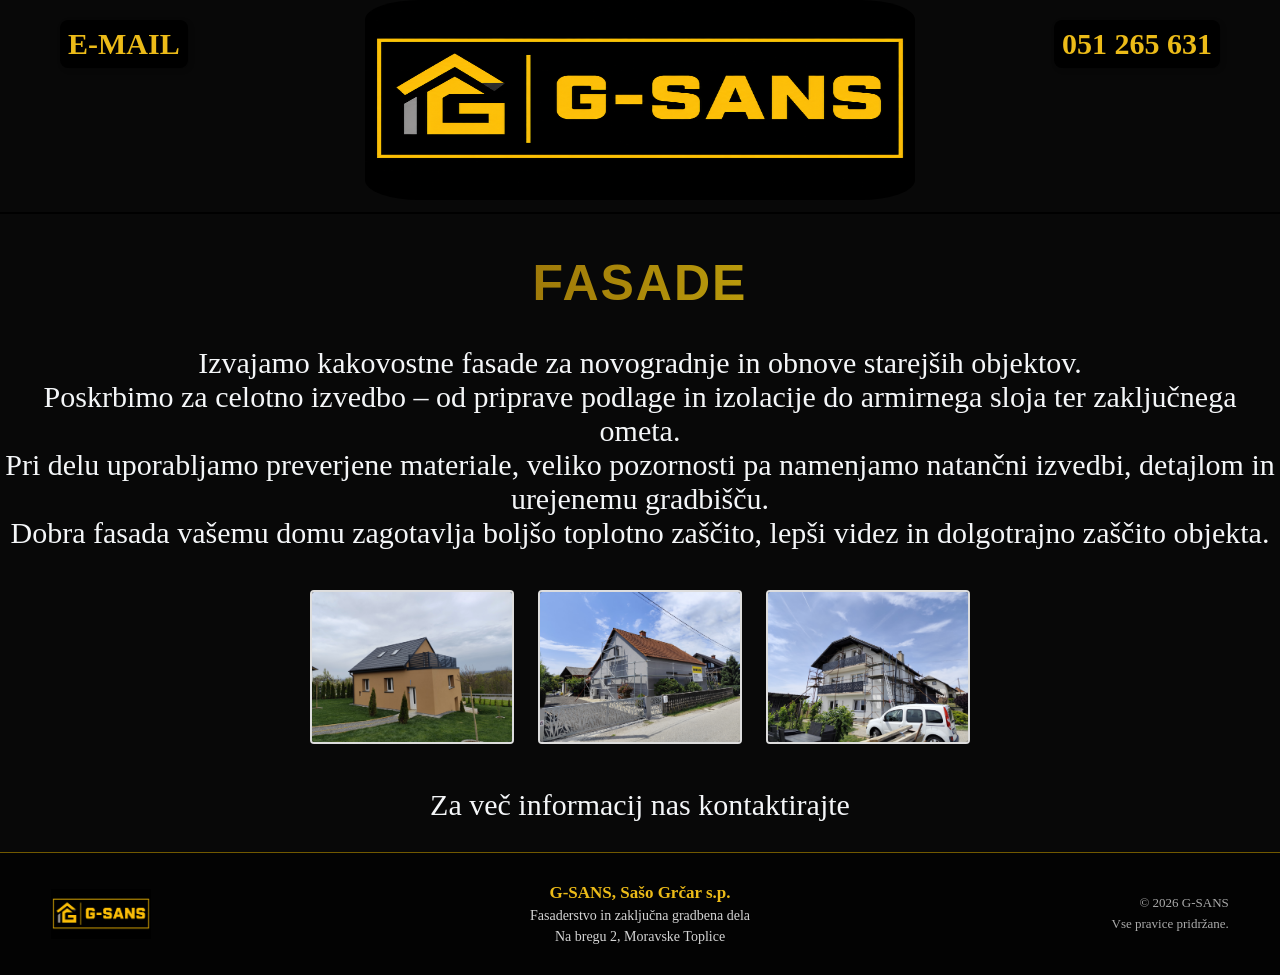
==== fasade.html @ 48f0d902 "Add files via upload" ====
<!DOCTYPE html>
<html lang="en">
<head>
    <meta charset="UTF-8">
    <meta name="viewport" content="width=device-width, initial-scale=1.0">
    <title>G-SANS</title>
    <link rel="icon" type="image/png" href="./favicon gsans.PNG">
    <link rel="stylesheet" href="./oblikovanje.css">
    <script defer src="script.js"></script>
</head>
<body>
    <div class="naslovni-logo">
    <a href="./index.html">
        <img src="./naslov.png" alt="GSANS logotip" class="naslov-img">
    </a>
    </div>
    <hr color="black"/>
    <h1 class="naslovi">FASADE</h1>
    <a href="mailto:gsans2025@gmail.com" class="mail-gumb"> E-MAIL</a>
    <a href="tel:+38651265631" class="telefon">051 265 631</a>
    <p class="opis">
       Izvajamo kakovostne fasade za novogradnje in obnove starejših objektov.<br>
       Poskrbimo za celotno izvedbo – od priprave podlage in izolacije do armirnega sloja ter zaključnega ometa.<br>
       Pri delu uporabljamo preverjene materiale, veliko pozornosti pa namenjamo natančni izvedbi, detajlom in urejenemu gradbišču.<br>
       Dobra fasada vašemu domu zagotavlja boljšo toplotno zaščito, lepši videz in dolgotrajno zaščito objekta.
    </p>
    
    <div class="opravilaslike">

      <img src="./fasada16.jpg" class="thumbnail" onclick="openModal(this.src)">
      <img src="./fasada2.jpg" class="thumbnail" onclick="openModal(this.src)"> 
      <img src="./fasada3.jpg" class="thumbnail" onclick="openModal(this.src)">

    </div>
    <p class="opis">
        Za več informacij nas kontaktirajte
    </p>
    <div id="imageModal" class="modal" onclick="closeModal()">
    <span class="modal-close" onclick="closeModal()">&times;</span>
    <img class="modal-content" id="modalImage">
    </div>

        <footer class="footer">

        <div class="footer-logo">

            <img src="naslov.png" alt="G-SANS">

        </div>


        <div class="footer-podatki">

            <strong>G-SANS, Sašo Grčar s.p.</strong>

            <span>
                Fasaderstvo in zaključna gradbena dela
            </span>

            <span>
                Na bregu 2, Moravske Toplice
            </span>

        </div>


        <div class="footer-copy">

            © 2026 G-SANS
            <br>
            Vse pravice pridržane.

        </div>

    </footer>
    </div>
</footer>

    
</body>
</html>
---- oblikovanje.css ----
body {
    background-color: #080808;
    justify-content: center;
    text-align: center;
    margin: 0;
}

/* GLAVNI LOGO */

.naslovni-logo {
    display: flex;
    align-items: center;
    gap: 10px;
    padding: 0;
    justify-content: center;
}

.naslov-img {
    width: 550px;
    height: 200px;
    border-radius: 10%;
}

.logo-naslov {
    font-size: 48px;
    background-color: #fcfcfc;
    color: #333;
    font-weight: bold;
    font-family: Arial, sans-serif;
}

/* EMAIL IN TELEFON */

.mail-gumb,
.telefon {
    position: fixed;
    top: 20px;
    font-size: 30px;
    background-color: #000000;
    color: #ecbb18;
    padding: 7px 8px;
    border-radius: 8px;
    text-decoration: none;
    font-weight: bold;
    box-shadow: 2px 2px 5px rgba(0, 0, 0, 0.2);
    transition: background-color 0.3s ease;
    z-index: 1000;
}

.mail-gumb:hover,
.telefon:hover {
    background-color: #393a39;
}

.mail-gumb {
    left: 60px;
}

.telefon {
    right: 60px;
}

/* GLAVA */

#glava {
    display: flex;
    justify-content: center;
    align-items: center;
    padding: 40px;
    width: 100%;
    box-sizing: border-box;
}

.naslovni-del {
    width: 100%;
    text-align: center;
}

#logo {
    max-width: 450px;
    flex: 0 0 40%;
    padding: 20px;
    border-radius: 20%;
}

/* NASLOVI */

.naslovi {
    font-size: 50px;
    background: linear-gradient(90deg, #5e2a03, #faea12);
    -webkit-background-clip: text;
    -webkit-text-fill-color: transparent;
    font-family: 'Segoe UI', Tahoma, Geneva, Verdana, sans-serif;
    letter-spacing: 2px;
    margin-top: 40px;
}

/* BESEDILO */

p {
    font-size: 70px;
    color: #979797;
}

.opis {
    color: #f4f6f8;
    font-size: 30px;
    text-align: center;
}


/* =========================
   GUMBI STORITEV
   ========================= */

#opravila {
    display: flex;
    justify-content: center;
    align-items: stretch;
    gap: 20px;
    flex-wrap: wrap;

    width: 100%;
    max-width: 1100px;

    margin: 0 auto;
    padding: 20px;
}

/* povezava - cel gumb */

#opravila a {
    width: 220px;
    min-height: 90px;

    display: flex;
    justify-content: center;
    align-items: center;

    text-decoration: none;

    background: linear-gradient(
        145deg,
        #101010,
        #1d1d1d
    );

    border: 1px solid #333;
    border-radius: 9px;

    transition:
        border-color 0.3s ease,
        transform 0.3s ease,
        background 0.3s ease,
        box-shadow 0.3s ease;
}

/* naslov znotraj gumba */

#opravila h2 {
    margin: 0;
    padding: 15px;

    width: 100%;

    background: transparent;

    color: #ecbb18;

    font-family: Georgia, serif;
    font-size: 22px;
    font-weight: bold;

    text-align: center;
    line-height: 1.15;
}

/* HOVER - ko greš z miško čez */

#opravila a:hover {
    border-color: #ecbb18;

    transform: translateY(-4px);

    background: linear-gradient(
        145deg,
        #151515,
        #242424
    );

    box-shadow: 0 5px 15px rgba(236, 187, 24, 0.12);
}

/* naslov ostane rumen */

#opravila a:hover h2 {
    color: #ecbb18;
}




/* GALERIJA */

.thumbnail {
    width: 200px;
    margin: 10px;
    cursor: pointer;
    transition: 0.3s;
    border: 2px solid #ddd;
    border-radius: 4px;
}

.thumbnail:hover {
    opacity: 0.8;
}

.modal {
    display: none;
    position: fixed;
    z-index: 999;
    left: 0;
    top: 0;
    width: 100%;
    height: 100%;
    background-color: rgba(0, 0, 0, 0.8);
    align-items: center;
    justify-content: center;
}

.modal-content {
    max-width: 90%;
    max-height: 90%;
    box-shadow: 0 0 20px #fff;
}

.modal-close {
    position: absolute;
    top: 20px;
    right: 40px;
    color: white;
    font-size: 40px;
    font-weight: bold;
    cursor: pointer;
    z-index: 1000;
}

/* =========================
   KONTAKT
   ========================= */

.kontakt {
    display: flex;
    justify-content: center;
    gap: 20px;
    max-width: 1000px;
    margin: 40px auto 70px;
    padding: 0 30px;
}

.kontakt-box {
    flex: 1;

    border: 1px solid #444;
    border-radius: 8px;

    background: linear-gradient(
        145deg,
        #101010,
        #1d1d1d
    );

    text-decoration: none;
    padding: 25px 30px;

    transition: 0.3s;
}

.kontakt-box:hover {
    border-color: #ecbb18;
    transform: translateY(-3px);
}

.kontakt-box h2 {
    color: #ecbb18;
    font-family: Georgia, serif;
    margin: 0 0 10px;
    font-size: 24px;
}

.kontakt-box p {
    color: white;
    margin: 0;
    font-size: 16px;
}
/* =========================
   GALERIJA NAŠA DELA
   ========================= */

.galerija-dela {
    width: 100%;
    margin-top: 80px;
    margin-bottom: 80px;
    text-align: center;
}

.galerija-dela h2 {
    color: #ecbb18;
    font-family: Georgia, serif;
    font-size: 38px;
    margin-bottom: 5px;
}

.galerija-podnaslov {
    color: #aaa;
    font-size: 18px;
    margin-top: 0;
    margin-bottom: 30px;
}


/* CELOTNA GALERIJA */

.slider {
    position: relative;

    width: 100%;
    max-width: 1320px;

    margin: 0 auto;
    padding: 0 55px;

    display: flex;
    align-items: center;

    box-sizing: border-box;
}


/* OKNO */

.slider-okno {
    width: 100%;
    overflow: hidden;
}


/* VRSTA SLIK */

.slider-track {
    display: flex;
    gap: 15px;

    overflow-x: auto;
    scroll-behavior: smooth;

    scroll-snap-type: x mandatory;

    scrollbar-width: none;
}

.slider-track::-webkit-scrollbar {
    display: none;
}


/* SLIKE */

.slider-track img {
    flex: 0 0 400px;

    width: 400px;
    height: 250px;

    object-fit: cover;

    display: block;

    border-radius: 10px;
    border: 1px solid #333;

    scroll-snap-align: start;

    /* pomembno - brez povečevanja slike */
    transform: none;

    /* normalno glajenje slike */
    image-rendering: auto;

    transition: border-color 0.3s ease;
}


/* HOVER */

.slider-track img:hover {
    border-color: #ecbb18;

    /* NE uporabljaj scale */
    transform: none;
}


/* PUŠČICE */

.slider-gumb {
    position: absolute;

    top: 50%;
    transform: translateY(-50%);

    width: 42px;
    height: 60px;

    border: 1px solid #444;
    border-radius: 8px;

    background-color: #101010;
    color: #ecbb18;

    font-size: 30px;

    cursor: pointer;
    z-index: 10;

    transition:
        border-color 0.3s ease,
        background-color 0.3s ease;
}

.slider-gumb:hover {
    border-color: #ecbb18;
    background-color: #1d1d1d;
}

.slider-gumb.levo {
    left: 0;
}

.slider-gumb.desno {
    right: 0;
}
/* =========================
   FOOTER
   ========================= */

.footer {
    width: 100%;

    border-top: 1px solid #715900;

    display: flex;
    justify-content: space-between;
    align-items: center;

    padding: 30px 4%;

    background: #030303;

    box-sizing: border-box;
}

.footer-logo {
    flex: 1;
    display: flex;
    justify-content: flex-start;
}

.footer-logo img {
    width: 100px;
    height: auto;
    display: block;
}

.footer-podatki {
    flex: 2;

    display: flex;
    flex-direction: column;
    align-items: center;

    text-align: center;

    gap: 5px;

    font-size: 14px;
    color: #d5d5d5;
}

.footer-podatki strong {
    color: #ecbb18;
    font-size: 17px;
}

.footer-podatki span {
    color: #d5d5d5;
}

.footer-copy {
    flex: 1;

    color: #aaa;
    text-align: right;

    font-size: 13px;
    line-height: 1.6;
}

/* =========================
   TABLICA
   ========================= */

@media (max-width: 768px) {

    body {
        padding: 0;
    }

    .naslov-img {
        height: 150px;
        width: 200px;
    }

    #logo {
        width: 200px;
        max-width: 100%;
    }

    p {
        font-size: 30px;
    }

    .opis {
        font-size: 24px;
        padding: 0 20px;
    }

    .mail-gumb {
        font-size: 20px;
        padding: 8px 12px;
        top: 15px;
        left: 15px;
    }

    .telefon {
        font-size: 20px;
        padding: 8px 12px;
        top: 15px;
        right: 15px;
        white-space: nowrap;
    }

    .naslovi {
        font-size: 40px;
    }

    #slogan {
        font-size: 38px;
    }

    .footer {
        padding: 20px 25px;
    }

    .footer-logo img {
        width: 80px;
    }

    .footer-podatki {
        font-size: 12px;
    }

    .footer-podatki strong {
        font-size: 15px;
    }

    .footer-copy {
        font-size: 11px;
    }
}

/* =========================
   TELEFON
   ========================= */

@media (max-width: 480px) {

    body {
        padding: 0;
    }
    #logo {
        width: 160px;
        max-width: 80%;
    }

    .glava-strani {
        position: relative;
        height: 115px;
        width: 100%;
    }

    .naslovni-logo {
        position: absolute;
        top: 0;
        left: 50%;
        transform: translateX(-50%);
        display: flex;
        justify-content: center;
        align-items: center;
    }

    .naslov-img {
        width: 110px;
        height: auto;
    }

    .mail-gumb {
        position: absolute;
        top: 70px;
        left: 10px;

        font-size: 12px;
        padding: 7px 10px;

        white-space: nowrap;
    }

    .telefon {
        position: absolute;
        top: 70px;
        right: 10px;

        font-size: 12px;
        padding: 7px 10px;

        width: auto;
        white-space: nowrap;
    }
    
    /* GALERIJA NA TELEFONU */

.galerija-dela {
    margin-top: 50px;
    margin-bottom: 50px;
}

.galerija-dela h2 {
    font-size: 28px;
}

.galerija-podnaslov {
    font-size: 14px;
}

.slider {
    padding: 0 40px;
}

.slider-track {
    gap: 10px;
}

.slider-track img {
    flex: 0 0 100%;
    height: 220px;
}

.slider-gumb {
    width: 32px;
    height: 50px;
    font-size: 22px;
}
    .opis {
        font-size: 20px;
        padding: 0 15px;
    }

    #logo {
        width: 190px;
        max-width: 100%;
    }

    p {
        font-size: 30px;
    }

    .naslovi {
        font-size: 32px;
    }

    #slogan {
        font-size: 30px;
        margin-top: 40px;
        margin-bottom: 40px;
    }

   #opravila {
    gap: 10px;
    padding: 15px 10px;
}

#opravila a {
    width: 46%;
    min-height: 75px;
}

#opravila h2 {
    font-size: 15px;
    padding: 10px 5px;
}

   /* KONTAKT NA TELEFONU */

.kontakt {
    display: flex;
    flex-direction: column;
    gap: 12px;

    width: 100%;
    margin: 30px auto 45px;
    padding: 0 15px;

    box-sizing: border-box;
}

.kontakt-box {
    width: 100%;
    min-height: 90px;

    display: flex;
    justify-content: center;
    align-items: center;

    padding: 18px 15px;

    box-sizing: border-box;
}

.kontakt-box h2 {
    font-size: 18px;
    margin-bottom: 7px;
}

.kontakt-box p {
    font-size: 13px;
    line-height: 1.4;
}

/* telefonska številka naj ostane v eni vrstici */

.kontakt-box h2 {
    white-space: nowrap;
}
    /* FOOTER NA TELEFONU */

    .footer {
        padding: 20px 12px;
        gap: 10px;
    }

    .footer-logo img {
        width: 55px;
    }

    .footer-podatki {
        font-size: 9px;
        gap: 3px;
    }

    .footer-podatki strong {
        font-size: 11px;
    }

    .footer-copy {
        font-size: 8px;
    }
}
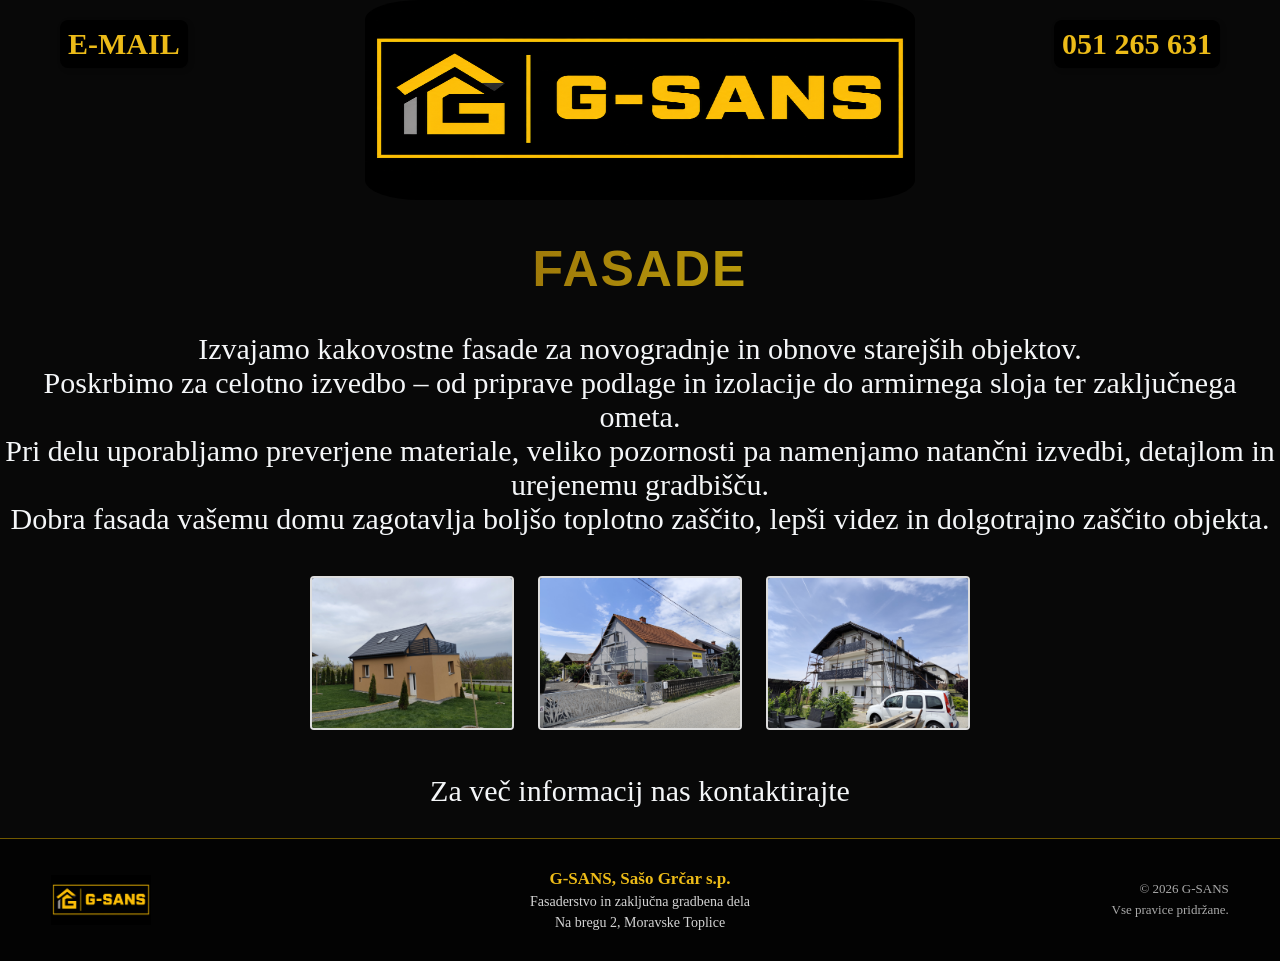
==== commit dee63db0: "Update fasade.html" ====
--- a/fasade.html
+++ b/fasade.html
@@ -1,57 +1,125 @@
 <!DOCTYPE html>
-<html lang="en">
+<html lang="sl">
+
 <head>
     <meta charset="UTF-8">
     <meta name="viewport" content="width=device-width, initial-scale=1.0">
-    <title>G-SANS</title>
+
+    <title>Fasade | G-SANS</title>
+
     <link rel="icon" type="image/png" href="./favicon gsans.PNG">
     <link rel="stylesheet" href="./oblikovanje.css">
-    <script defer src="script.js"></script>
+
+    <script defer src="./script.js"></script>
 </head>
+
 <body>
-    <div class="naslovni-logo">
-    <a href="./index.html">
-        <img src="./naslov.png" alt="GSANS logotip" class="naslov-img">
-    </a>
-    </div>
-    <hr color="black"/>
-    <h1 class="naslovi">FASADE</h1>
-    <a href="mailto:gsans2025@gmail.com" class="mail-gumb"> E-MAIL</a>
-    <a href="tel:+38651265631" class="telefon">051 265 631</a>
-    <p class="opis">
-       Izvajamo kakovostne fasade za novogradnje in obnove starejših objektov.<br>
-       Poskrbimo za celotno izvedbo – od priprave podlage in izolacije do armirnega sloja ter zaključnega ometa.<br>
-       Pri delu uporabljamo preverjene materiale, veliko pozornosti pa namenjamo natančni izvedbi, detajlom in urejenemu gradbišču.<br>
-       Dobra fasada vašemu domu zagotavlja boljšo toplotno zaščito, lepši videz in dolgotrajno zaščito objekta.
-    </p>
-    
-    <div class="opravilaslike">
 
-      <img src="./fasada16.jpg" class="thumbnail" onclick="openModal(this.src)">
-      <img src="./fasada2.jpg" class="thumbnail" onclick="openModal(this.src)"> 
-      <img src="./fasada3.jpg" class="thumbnail" onclick="openModal(this.src)">
+    <!-- GLAVA -->
 
-    </div>
-    <p class="opis">
-        Za več informacij nas kontaktirajte
-    </p>
-    <div id="imageModal" class="modal" onclick="closeModal()">
-    <span class="modal-close" onclick="closeModal()">&times;</span>
-    <img class="modal-content" id="modalImage">
-    </div>
+    <header class="glava-strani">
 
-        <footer class="footer">
+        <a href="mailto:gsans2025@gmail.com" class="mail-gumb">
+            E-MAIL
+        </a>
 
-        <div class="footer-logo">
+        <a href="./index.html" class="naslovni-logo">
+            <img src="./naslov.png"
+                 alt="G-SANS logotip"
+                 class="naslov-img">
+        </a>
 
-            <img src="naslov.png" alt="G-SANS">
+        <a href="tel:+38651265631" class="telefon">
+            051 265 631
+        </a>
+
+    </header>
+
+
+    <!-- VSEBINA -->
+
+    <main>
+
+        <h1 class="naslovi">
+            FASADE
+        </h1>
+
+        <p class="opis">
+            Izvajamo kakovostne fasade za novogradnje in obnove starejših objektov.<br>
+            Poskrbimo za celotno izvedbo – od priprave podlage in izolacije do armirnega sloja ter zaključnega ometa.<br>
+            Pri delu uporabljamo preverjene materiale, veliko pozornosti pa namenjamo natančni izvedbi, detajlom in urejenemu gradbišču.<br>
+            Dobra fasada vašemu domu zagotavlja boljšo toplotno zaščito, lepši videz in dolgotrajno zaščito objekta.
+        </p>
+
+
+        <!-- SLIKE -->
+
+        <div class="opravilaslike">
+
+            <img src="./fasada16.jpg"
+                 class="thumbnail"
+                 alt="Fasada G-SANS"
+                 onclick="openModal(this.src)">
+
+            <img src="./fasada2.jpg"
+                 class="thumbnail"
+                 alt="Izdelava fasade"
+                 onclick="openModal(this.src)">
+
+            <img src="./fasada3.jpg"
+                 class="thumbnail"
+                 alt="Fasaderska dela"
+                 onclick="openModal(this.src)">
 
         </div>
 
 
+        <p class="opis">
+            Za več informacij nas kontaktirajte
+        </p>
+
+    </main>
+
+
+    <!-- ODPRTA GALERIJA -->
+
+    <div id="imageModal" class="modal">
+
+        <span class="modal-close"
+              onclick="closeModal()">
+            &times;
+        </span>
+
+        <button class="modal-puscica modal-levo"
+                onclick="prejsnjaSlika()">
+            &#10094;
+        </button>
+
+        <img class="modal-content"
+             id="modalImage"
+             alt="Povečana fotografija">
+
+        <button class="modal-puscica modal-desno"
+                onclick="naslednjaSlika()">
+            &#10095;
+        </button>
+
+    </div>
+
+
+    <!-- FOOTER -->
+
+    <footer class="footer">
+
+        <div class="footer-logo">
+            <img src="./naslov.png" alt="G-SANS">
+        </div>
+
         <div class="footer-podatki">
 
-            <strong>G-SANS, Sašo Grčar s.p.</strong>
+            <strong>
+                G-SANS, Sašo Grčar s.p.
+            </strong>
 
             <span>
                 Fasaderstvo in zaključna gradbena dela
@@ -63,19 +131,13 @@
 
         </div>
 
-
         <div class="footer-copy">
-
             © 2026 G-SANS
             <br>
             Vse pravice pridržane.
-
         </div>
 
     </footer>
-    </div>
-</footer>
 
-    
 </body>
-</html>+</html>
--- a/oblikovanje.css
+++ b/oblikovanje.css
@@ -582,102 +582,131 @@
 /* =========================
    TELEFON
    ========================= */
-
 @media (max-width: 480px) {
 
     body {
         padding: 0;
     }
-    #logo {
-        width: 160px;
-        max-width: 80%;
-    }
+
+    /* =========================
+       GLAVA NA TELEFONU
+       ========================= */
 
     .glava-strani {
-        position: relative;
-        height: 115px;
+        position: sticky;
+        top: 0;
+        z-index: 2000;
+
         width: 100%;
+        height: 145px;
+
+        background-color: #080808;
+        border-bottom: 1px solid #222;
+
+        box-sizing: border-box;
     }
 
     .naslovni-logo {
         position: absolute;
-        top: 0;
+        top: 8px;
         left: 50%;
+
         transform: translateX(-50%);
+
         display: flex;
         justify-content: center;
         align-items: center;
     }
 
     .naslov-img {
-        width: 110px;
+        width: 210px;
         height: auto;
-    }
-
-    .mail-gumb {
-        position: absolute;
-        top: 70px;
-        left: 10px;
-
-        font-size: 12px;
-        padding: 7px 10px;
-
-        white-space: nowrap;
-    }
-
+        max-width: none;
+    }
+
+    .mail-gumb,
     .telefon {
         position: absolute;
-        top: 70px;
-        right: 10px;
-
-        font-size: 12px;
-        padding: 7px 10px;
-
+
+        top: 95px;
+
+        font-size: 15px;
+        font-weight: bold;
+
+        padding: 9px 12px;
+
+        background-color: #050505;
+        color: #ecbb18;
+
+        border: 1px solid #715900;
+        border-radius: 7px;
+
+        white-space: nowrap;
+
+        z-index: 2100;
+    }
+
+    .mail-gumb {
+        left: 12px;
+    }
+
+    .telefon {
+        right: 12px;
         width: auto;
-        white-space: nowrap;
-    }
-    
-    /* GALERIJA NA TELEFONU */
-
-.galerija-dela {
-    margin-top: 50px;
-    margin-bottom: 50px;
-}
-
-.galerija-dela h2 {
-    font-size: 28px;
-}
-
-.galerija-podnaslov {
-    font-size: 14px;
-}
-
-.slider {
-    padding: 0 40px;
-}
-
-.slider-track {
-    gap: 10px;
-}
-
-.slider-track img {
-    flex: 0 0 100%;
-    height: 220px;
-}
-
-.slider-gumb {
-    width: 32px;
-    height: 50px;
-    font-size: 22px;
-}
+    }
+
+    /* GLAVNI LOGO DRUGJE NA STRANI */
+
+    #logo {
+        width: 190px;
+        max-width: 100%;
+    }
+
+    /* =========================
+       GALERIJA NA TELEFONU
+       ========================= */
+
+    .galerija-dela {
+        margin-top: 50px;
+        margin-bottom: 50px;
+    }
+
+    .galerija-dela h2 {
+        font-size: 28px;
+    }
+
+    .galerija-podnaslov {
+        font-size: 14px;
+    }
+
+    .slider {
+        padding: 0 40px;
+    }
+
+    .slider-track {
+        gap: 10px;
+    }
+
+    .slider-track img {
+        flex: 0 0 100%;
+        width: 100%;
+        height: 220px;
+        object-fit: cover;
+    }
+
+    .slider-gumb {
+        width: 32px;
+        height: 50px;
+        font-size: 22px;
+    }
+
+    /* =========================
+       BESEDILO
+       ========================= */
+
     .opis {
         font-size: 20px;
         padding: 0 15px;
-    }
-
-    #logo {
-        width: 190px;
-        max-width: 100%;
     }
 
     p {
@@ -694,64 +723,70 @@
         margin-bottom: 40px;
     }
 
-   #opravila {
-    gap: 10px;
-    padding: 15px 10px;
-}
-
-#opravila a {
-    width: 46%;
-    min-height: 75px;
-}
-
-#opravila h2 {
-    font-size: 15px;
-    padding: 10px 5px;
-}
-
-   /* KONTAKT NA TELEFONU */
-
-.kontakt {
-    display: flex;
-    flex-direction: column;
-    gap: 12px;
-
-    width: 100%;
-    margin: 30px auto 45px;
-    padding: 0 15px;
-
-    box-sizing: border-box;
-}
-
-.kontakt-box {
-    width: 100%;
-    min-height: 90px;
-
-    display: flex;
-    justify-content: center;
-    align-items: center;
-
-    padding: 18px 15px;
-
-    box-sizing: border-box;
-}
-
-.kontakt-box h2 {
-    font-size: 18px;
-    margin-bottom: 7px;
-}
-
-.kontakt-box p {
-    font-size: 13px;
-    line-height: 1.4;
-}
-
-/* telefonska številka naj ostane v eni vrstici */
-
-.kontakt-box h2 {
-    white-space: nowrap;
-}
-    /* FOOTER NA TELEFONU */
+    /* =========================
+       STORITVE
+       ========================= */
+
+    #opravila {
+        gap: 10px;
+        padding: 15px 10px;
+    }
+
+    #opravila a {
+        width: 46%;
+        min-height: 75px;
+    }
+
+    #opravila h2 {
+        font-size: 15px;
+        padding: 10px 5px;
+    }
+
+    /* =========================
+       KONTAKT NA TELEFONU
+       ========================= */
+
+    .kontakt {
+        display: flex;
+        flex-direction: column;
+
+        gap: 12px;
+
+        width: 100%;
+
+        margin: 30px auto 45px;
+        padding: 0 15px;
+
+        box-sizing: border-box;
+    }
+
+    .kontakt-box {
+        width: 100%;
+        min-height: 90px;
+
+        display: flex;
+        justify-content: center;
+        align-items: center;
+
+        padding: 18px 15px;
+
+        box-sizing: border-box;
+    }
+
+    .kontakt-box h2 {
+        font-size: 18px;
+        margin-bottom: 7px;
+        white-space: nowrap;
+    }
+
+    .kontakt-box p {
+        font-size: 13px;
+        line-height: 1.4;
+    }
+
+    /* =========================
+       FOOTER NA TELEFONU
+       ========================= */
 
     .footer {
         padding: 20px 12px;
@@ -774,4 +809,4 @@
     .footer-copy {
         font-size: 8px;
     }
-}+}
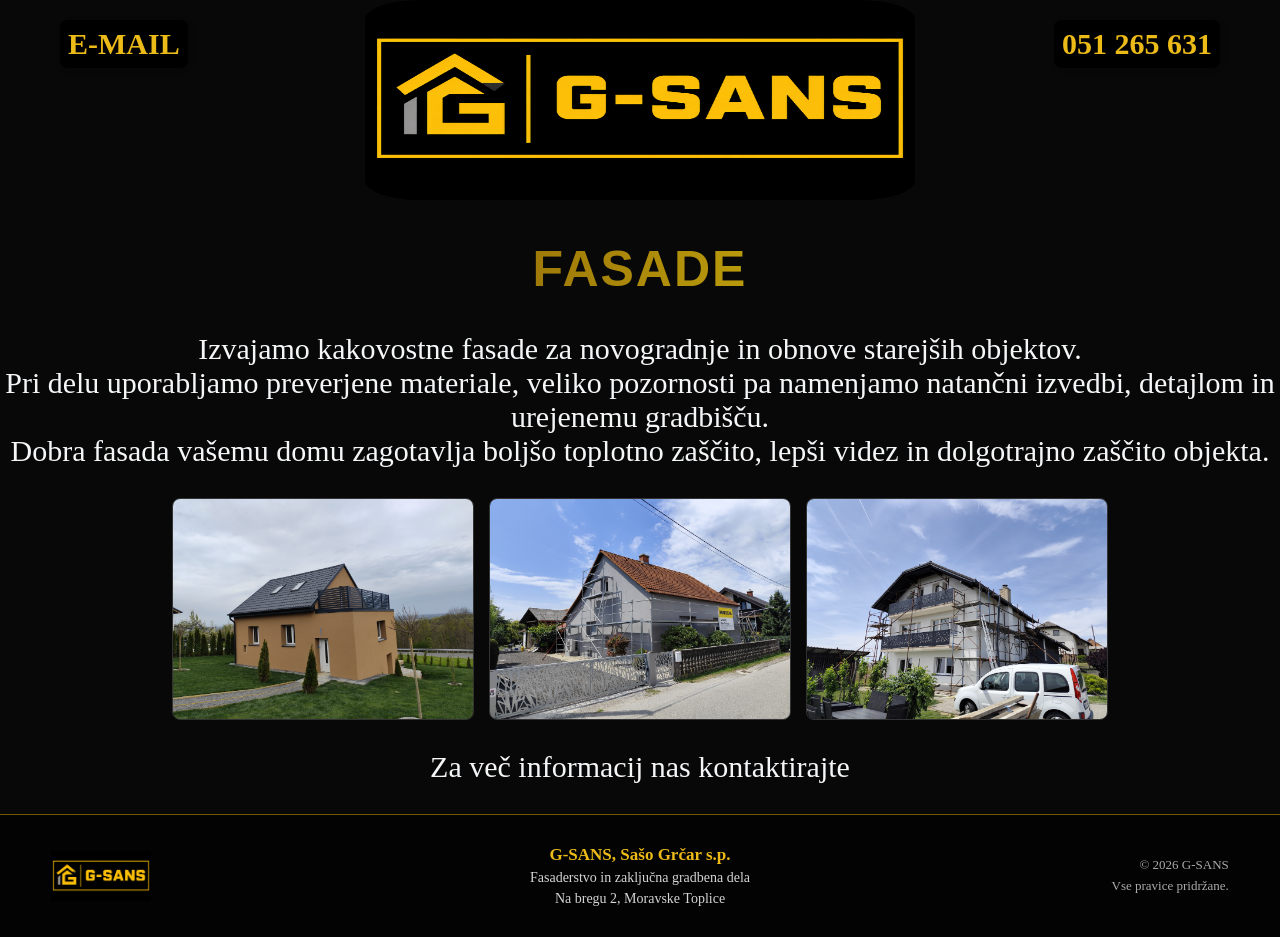
==== commit 3e507910: "Remove duplicate HTML structure from fasade.html Removed duplicate HTML structure and streamlined co" ====
--- a/fasade.html
+++ b/fasade.html
@@ -46,7 +46,6 @@
 
         <p class="opis">
             Izvajamo kakovostne fasade za novogradnje in obnove starejših objektov.<br>
-            Poskrbimo za celotno izvedbo – od priprave podlage in izolacije do armirnega sloja ter zaključnega ometa.<br>
             Pri delu uporabljamo preverjene materiale, veliko pozornosti pa namenjamo natančni izvedbi, detajlom in urejenemu gradbišču.<br>
             Dobra fasada vašemu domu zagotavlja boljšo toplotno zaščito, lepši videz in dolgotrajno zaščito objekta.
         </p>
--- a/oblikovanje.css
+++ b/oblikovanje.css
@@ -202,17 +202,127 @@
 
 /* GALERIJA */
 
+/* =========================
+   GALERIJA NA PODSTRANEH
+   ========================= */
+
+/* =========================
+   SLIKE NA PODSTRANEH
+   ========================= */
+
+.opravilaslike {
+    display: flex;
+    justify-content: center;
+    align-items: center;
+    gap: 15px;
+    flex-wrap: wrap;
+}
+
 .thumbnail {
-    width: 200px;
-    margin: 10px;
+    width: 300px;
+    height: 220px;
+
+    object-fit: cover;
+
     cursor: pointer;
-    transition: 0.3s;
-    border: 2px solid #ddd;
-    border-radius: 4px;
+
+    border: 1px solid #333;
+    border-radius: 8px;
+
+    transition: border-color 0.3s ease;
 }
 
 .thumbnail:hover {
-    opacity: 0.8;
+    border-color: #ecbb18;
+}
+
+
+/* =========================
+   ODPRTA SLIKA - MODAL
+   ========================= */
+
+.modal {
+    display: none;
+    position: fixed;
+
+    z-index: 3000;
+
+    left: 0;
+    top: 0;
+
+    width: 100%;
+    height: 100%;
+
+    background-color: rgba(0, 0, 0, 0.92);
+
+    align-items: center;
+    justify-content: center;
+}
+
+.modal-content {
+    max-width: 90%;
+    max-height: 90%;
+
+    object-fit: contain;
+
+    box-shadow: 0 0 20px rgba(255,255,255,0.15);
+}
+
+
+/* X ZA ZAPIRANJE */
+
+.modal-close {
+    position: absolute;
+
+    top: 20px;
+    right: 35px;
+
+    color: white;
+
+    font-size: 45px;
+    font-weight: bold;
+
+    cursor: pointer;
+
+    z-index: 3100;
+}
+
+
+/* PUŠČICI PRI ODPRTI SLIKI */
+
+.modal-puscica {
+    position: absolute;
+
+    top: 50%;
+    transform: translateY(-50%);
+
+    width: 45px;
+    height: 65px;
+
+    background: rgba(0,0,0,0.65);
+
+    color: #ecbb18;
+
+    border: 1px solid #555;
+    border-radius: 8px;
+
+    font-size: 30px;
+
+    cursor: pointer;
+
+    z-index: 3100;
+}
+
+.modal-puscica:hover {
+    border-color: #ecbb18;
+}
+
+.modal-levo {
+    left: 20px;
+}
+
+.modal-desno {
+    right: 20px;
 }
 
 .modal {
@@ -579,36 +689,50 @@
     }
 }
 
+  /* =========================
+   TELEFON
+   ========================= */
+
 /* =========================
    TELEFON
    ========================= */
+
 @media (max-width: 480px) {
 
     body {
+        margin: 0;
         padding: 0;
     }
 
+
     /* =========================
-       GLAVA NA TELEFONU
+       GLAVA
        ========================= */
 
     .glava-strani {
-        position: sticky;
-        top: 0;
-        z-index: 2000;
-
-        width: 100%;
-        height: 145px;
+        position: relative;
+
+        width: 100%;
+        height: 150px;
 
         background-color: #080808;
-        border-bottom: 1px solid #222;
+
+        border-bottom: 1px solid #333;
 
         box-sizing: border-box;
-    }
+
+        margin-bottom: 0;
+    }
+
+
+    /* =========================
+       LOGO
+       ========================= */
 
     .naslovni-logo {
         position: absolute;
-        top: 8px;
+
+        top: 0;
         left: 50%;
 
         transform: translateX(-50%);
@@ -616,24 +740,37 @@
         display: flex;
         justify-content: center;
         align-items: center;
+
+        z-index: 100;
     }
 
     .naslov-img {
-        width: 210px;
-        height: auto;
+        width: 190px;
+        height: 145px;
+
+        object-fit: contain;
+
         max-width: none;
-    }
+
+        display: block;
+    }
+
+
+    /* =========================
+       E-MAIL + TELEFON
+       OSTANETA NA ZASLONU
+       ========================= */
 
     .mail-gumb,
     .telefon {
-        position: absolute;
-
-        top: 95px;
+        position: fixed;
+
+        top: 30px;
 
         font-size: 15px;
         font-weight: bold;
 
-        padding: 9px 12px;
+        padding: 8px 10px;
 
         background-color: #050505;
         color: #ecbb18;
@@ -641,46 +778,180 @@
         border: 1px solid #715900;
         border-radius: 7px;
 
+        text-decoration: none;
+
         white-space: nowrap;
 
-        z-index: 2100;
+        z-index: 3000;
     }
 
     .mail-gumb {
-        left: 12px;
+        left: 7px;
     }
 
     .telefon {
-        right: 12px;
+        right: 7px;
         width: auto;
     }
 
-    /* GLAVNI LOGO DRUGJE NA STRANI */
-
-    #logo {
-        width: 190px;
-        max-width: 100%;
-    }
 
     /* =========================
-       GALERIJA NA TELEFONU
+       ZAČETNA STRAN
        ========================= */
 
+    #glava {
+        width: 100%;
+
+        padding: 35px 10px 20px;
+
+        box-sizing: border-box;
+    }
+
+    .naslovni-del {
+        width: 100%;
+    }
+
+
+    /* SLOGAN */
+
+    #slogan {
+        font-size: 30px;
+
+        line-height: 1.25;
+
+        margin: 0 auto 45px;
+
+        padding: 0 15px;
+
+        color: #aaa;
+
+        text-align: center;
+    }
+
+
+    /* =========================
+       NASLOVI PODSTRANI
+       ========================= */
+
+    .naslovi {
+        font-size: 32px;
+
+        line-height: 1.2;
+
+        margin-top: 35px;
+        margin-bottom: 25px;
+
+        padding: 0 15px;
+    }
+
+
+    /* =========================
+       BESEDILO PODSTRANI
+       ========================= */
+
+    .opis {
+        font-size: 19px;
+
+        line-height: 1.5;
+
+        padding: 0 18px;
+
+        margin: 20px auto 30px;
+
+        box-sizing: border-box;
+    }
+
+    p {
+        font-size: 30px;
+    }
+
+
+    /* =========================
+       STORITVE 2 x 2
+       ========================= */
+
+    #opravila {
+        width: 100%;
+
+        display: grid;
+
+        grid-template-columns: 1fr 1fr;
+
+        gap: 12px;
+
+        padding: 0 35px;
+
+        margin: 0 auto;
+
+        box-sizing: border-box;
+    }
+
+    #opravila a {
+        width: 100%;
+
+        min-height: 82px;
+
+        display: flex;
+        justify-content: center;
+        align-items: center;
+
+        box-sizing: border-box;
+    }
+
+    #opravila h2 {
+        width: 100%;
+
+        margin: 0;
+
+        padding: 10px 4px;
+
+        font-size: 15px;
+
+        line-height: 1.15;
+
+        box-sizing: border-box;
+    }
+
+
+    /* =========================
+       GALERIJA NAŠA DELA
+       ========================= */
+
     .galerija-dela {
-        margin-top: 50px;
-        margin-bottom: 50px;
+        width: 100%;
+
+        margin-top: 70px;
+        margin-bottom: 55px;
     }
 
     .galerija-dela h2 {
-        font-size: 28px;
+        font-size: 30px;
+
+        margin-bottom: 5px;
     }
 
     .galerija-podnaslov {
         font-size: 14px;
-    }
+
+        margin-top: 0;
+        margin-bottom: 25px;
+    }
+
+
+    /* SLIDER */
 
     .slider {
-        padding: 0 40px;
+        width: 100%;
+
+        padding: 0 42px;
+
+        box-sizing: border-box;
+    }
+
+    .slider-okno {
+        width: 100%;
+
+        overflow: hidden;
     }
 
     .slider-track {
@@ -689,72 +960,120 @@
 
     .slider-track img {
         flex: 0 0 100%;
+
         width: 100%;
         height: 220px;
+
         object-fit: cover;
-    }
+
+        scroll-snap-align: start;
+    }
+
+
+    /* PUŠČICE SLIDERJA */
 
     .slider-gumb {
         width: 32px;
         height: 50px;
+
         font-size: 22px;
     }
 
+    .slider-gumb.levo {
+        left: 4px;
+    }
+
+    .slider-gumb.desno {
+        right: 4px;
+    }
+
+
     /* =========================
-       BESEDILO
+       SLIKE NA PODSTRANEH
        ========================= */
 
-    .opis {
-        font-size: 20px;
-        padding: 0 15px;
-    }
-
-    p {
-        font-size: 30px;
-    }
-
-    .naslovi {
-        font-size: 32px;
-    }
-
-    #slogan {
-        font-size: 30px;
-        margin-top: 40px;
-        margin-bottom: 40px;
-    }
+    .opravilaslike {
+        width: 100%;
+
+        display: flex;
+
+        justify-content: center;
+
+        gap: 10px;
+
+        padding: 0 10px;
+
+        flex-wrap: wrap;
+
+        box-sizing: border-box;
+    }
+
+    .thumbnail {
+        width: 46%;
+        height: 140px;
+
+        object-fit: cover;
+
+        margin: 0;
+
+        border-radius: 8px;
+    }
+
 
     /* =========================
-       STORITVE
+       ODPRTA SLIKA
        ========================= */
 
-    #opravila {
-        gap: 10px;
-        padding: 15px 10px;
-    }
-
-    #opravila a {
-        width: 46%;
-        min-height: 75px;
-    }
-
-    #opravila h2 {
-        font-size: 15px;
-        padding: 10px 5px;
-    }
+    .modal-content {
+        max-width: 92%;
+        max-height: 80%;
+
+        object-fit: contain;
+    }
+
+
+    /* PUŠČICE PRI ODPRTI SLIKI */
+
+    .modal-puscica {
+        width: 34px;
+        height: 55px;
+
+        font-size: 22px;
+    }
+
+    .modal-levo {
+        left: 5px;
+    }
+
+    .modal-desno {
+        right: 5px;
+    }
+
+
+    /* X */
+
+    .modal-close {
+        top: 15px;
+        right: 20px;
+
+        font-size: 40px;
+    }
+
 
     /* =========================
-       KONTAKT NA TELEFONU
+       KONTAKT
        ========================= */
 
     .kontakt {
+        width: 100%;
+
         display: flex;
         flex-direction: column;
 
         gap: 12px;
 
-        width: 100%;
-
         margin: 30px auto 45px;
+
         padding: 0 15px;
 
         box-sizing: border-box;
@@ -762,6 +1081,7 @@
 
     .kontakt-box {
         width: 100%;
+
         min-height: 90px;
 
         display: flex;
@@ -775,22 +1095,33 @@
 
     .kontakt-box h2 {
         font-size: 18px;
-        margin-bottom: 7px;
+
+        margin: 0 0 7px;
+
         white-space: nowrap;
     }
 
     .kontakt-box p {
         font-size: 13px;
+
         line-height: 1.4;
-    }
+
+        margin: 0;
+    }
+
 
     /* =========================
-       FOOTER NA TELEFONU
+       FOOTER
        ========================= */
 
     .footer {
-        padding: 20px 12px;
-        gap: 10px;
+        width: 100%;
+
+        padding: 18px 10px;
+
+        gap: 8px;
+
+        box-sizing: border-box;
     }
 
     .footer-logo img {
@@ -799,6 +1130,7 @@
 
     .footer-podatki {
         font-size: 9px;
+
         gap: 3px;
     }
 
@@ -808,5 +1140,7 @@
 
     .footer-copy {
         font-size: 8px;
-    }
-}
+
+        line-height: 1.4;
+    }
+}
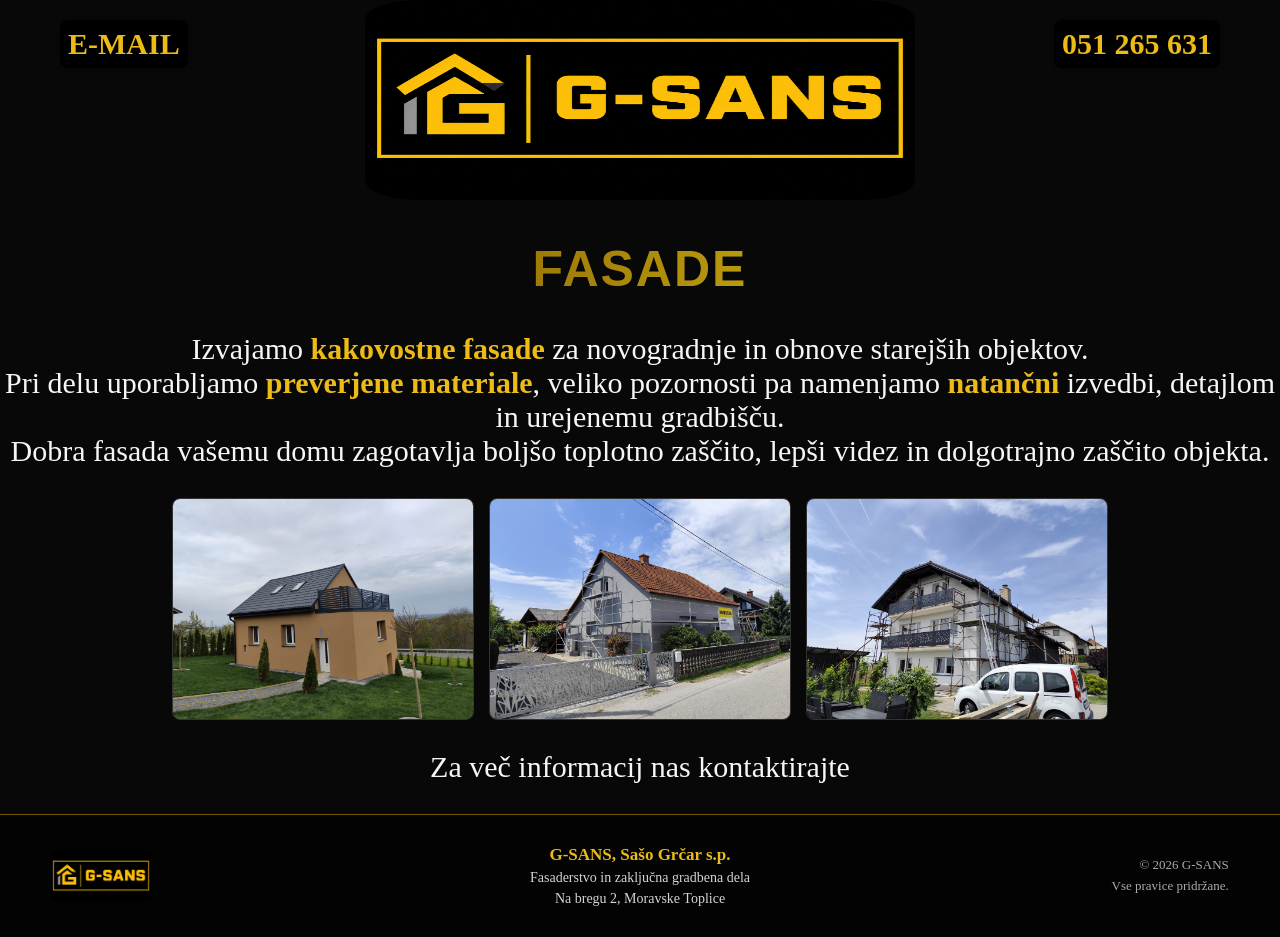
==== commit ab71b913: "Revise fasade.html with content enhancements Updated content and added highlighted text in the descr" ====
--- a/fasade.html
+++ b/fasade.html
@@ -45,8 +45,8 @@
         </h1>
 
         <p class="opis">
-            Izvajamo kakovostne fasade za novogradnje in obnove starejših objektov.<br>
-            Pri delu uporabljamo preverjene materiale, veliko pozornosti pa namenjamo natančni izvedbi, detajlom in urejenemu gradbišču.<br>
+            Izvajamo <span class="rumeno">kakovostne fasade</span> za novogradnje in obnove starejših objektov.<br>
+            Pri delu uporabljamo <span class="rumeno">preverjene materiale</span>, veliko pozornosti pa namenjamo <span class="rumeno">natančni</span> izvedbi, detajlom in urejenemu gradbišču.<br>
             Dobra fasada vašemu domu zagotavlja boljšo toplotno zaščito, lepši videz in dolgotrajno zaščito objekta.
         </p>
 
--- a/oblikovanje.css
+++ b/oblikovanje.css
@@ -197,7 +197,10 @@
     color: #ecbb18;
 }
 
-
+.rumeno {
+    color: #ecbb18;
+    font-weight: bold;
+}
 
 
 /* GALERIJA */
